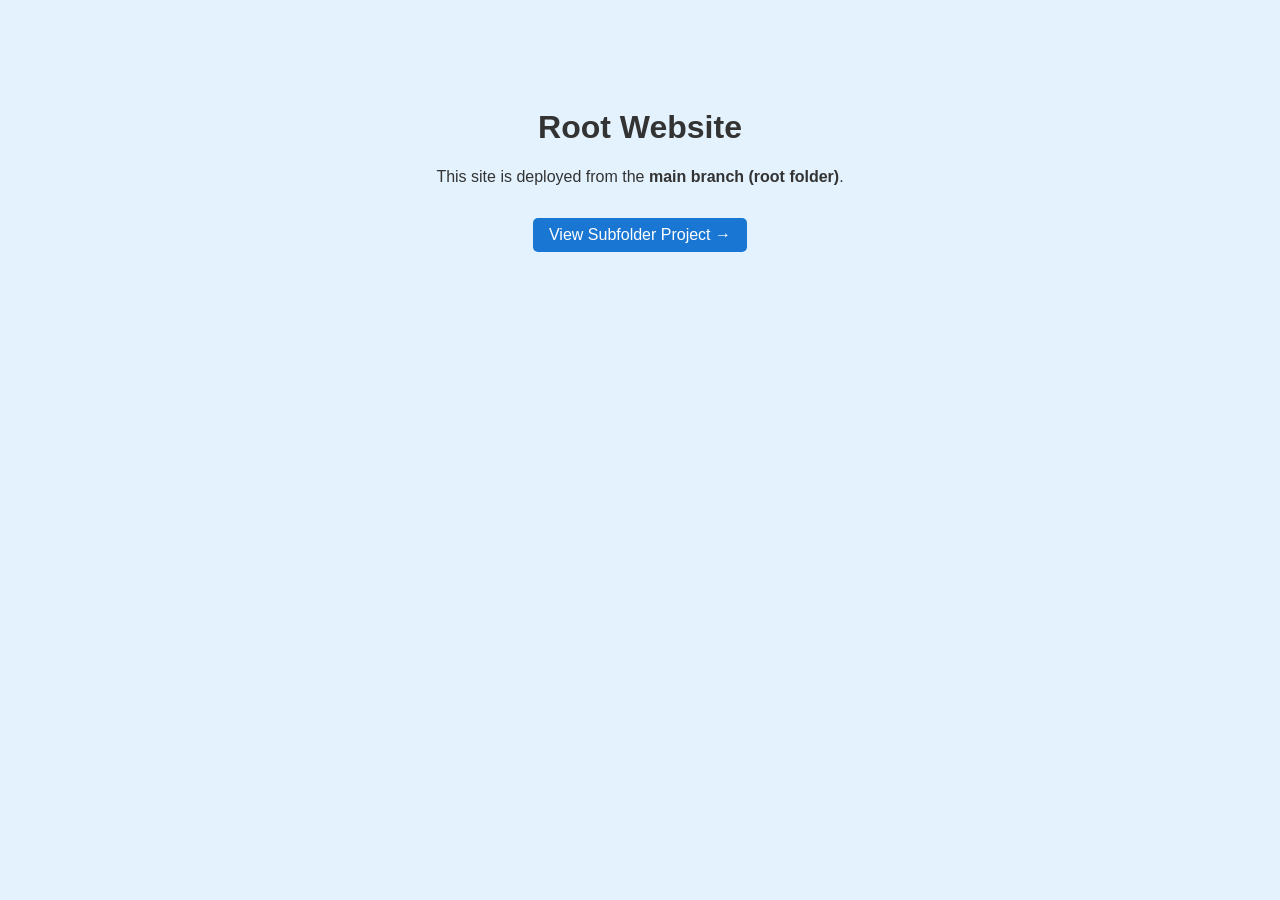
==== index.html @ 52f94955 "first commit" ====
<!DOCTYPE html>
<html lang="en">

<head>
    <meta charset="UTF-8">
    <meta name="viewport" content="width=device-width, initial-scale=1.0">
    <title>Root Site - Main Branch</title>
    <link rel="stylesheet" href="./style.css">
</head>

<body>
    <h1>Root Website</h1>
    <p>This site is deployed from the <strong>main branch (root folder)</strong>.</p>
    <a href="./docs/index.html">View Subfolder Project →</a>
</body>

</html>
---- style.css ----
body {
  font-family: sans-serif;
  background: #e3f2fd;
  text-align: center;
  padding-top: 5rem;
  color: #333;
}
a {
  display: inline-block;
  margin-top: 1rem;
  background: #1976d2;
  color: white;
  padding: 0.5rem 1rem;
  border-radius: 5px;
  text-decoration: none;
}
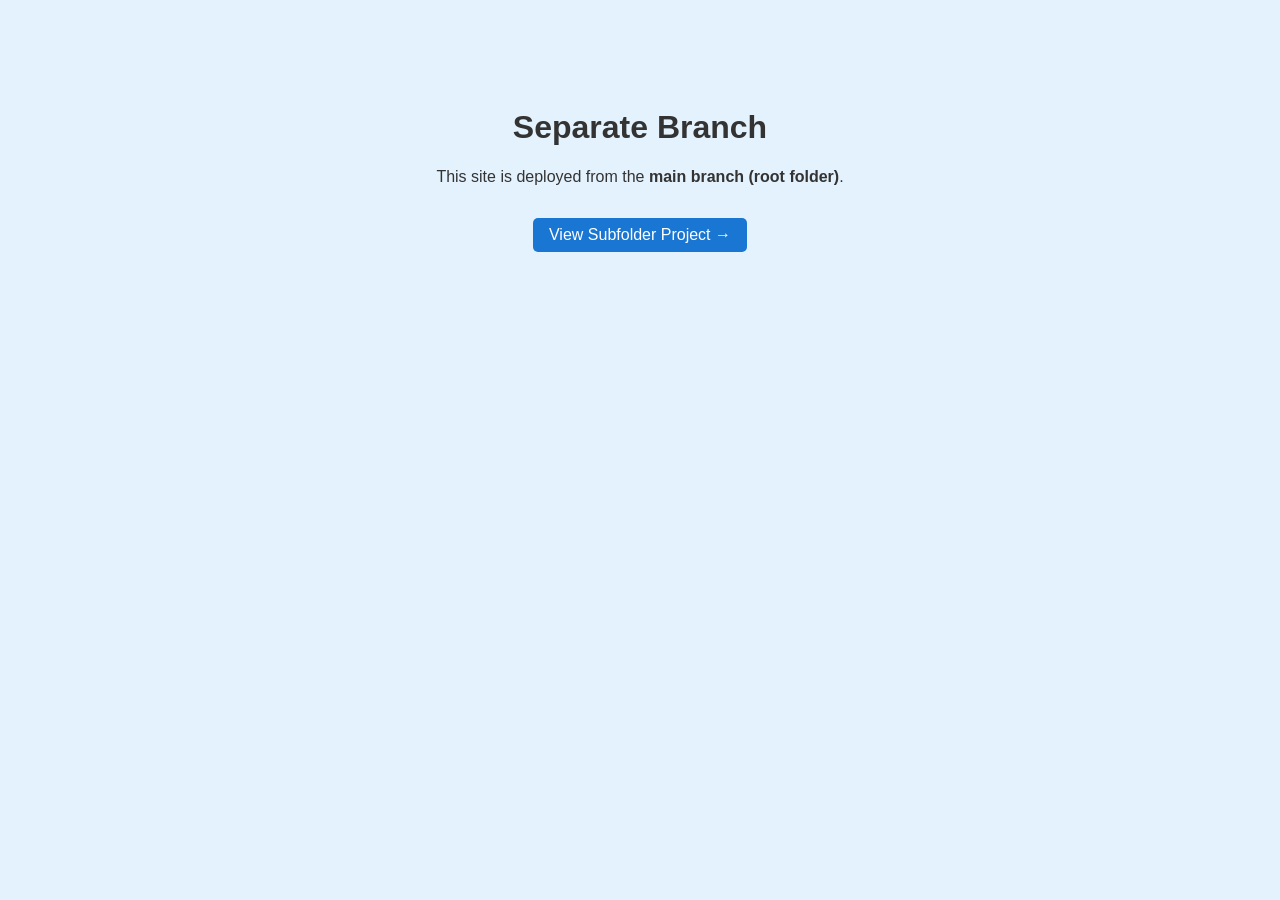
==== commit 4bee04b0: "feat: new branch created" ====
--- a/index.html
+++ b/index.html
@@ -9,7 +9,7 @@
 </head>
 
 <body>
-    <h1>Root Website</h1>
+    <h1>Separate Branch</h1>
     <p>This site is deployed from the <strong>main branch (root folder)</strong>.</p>
     <a href="./docs/index.html">View Subfolder Project →</a>
 </body>
